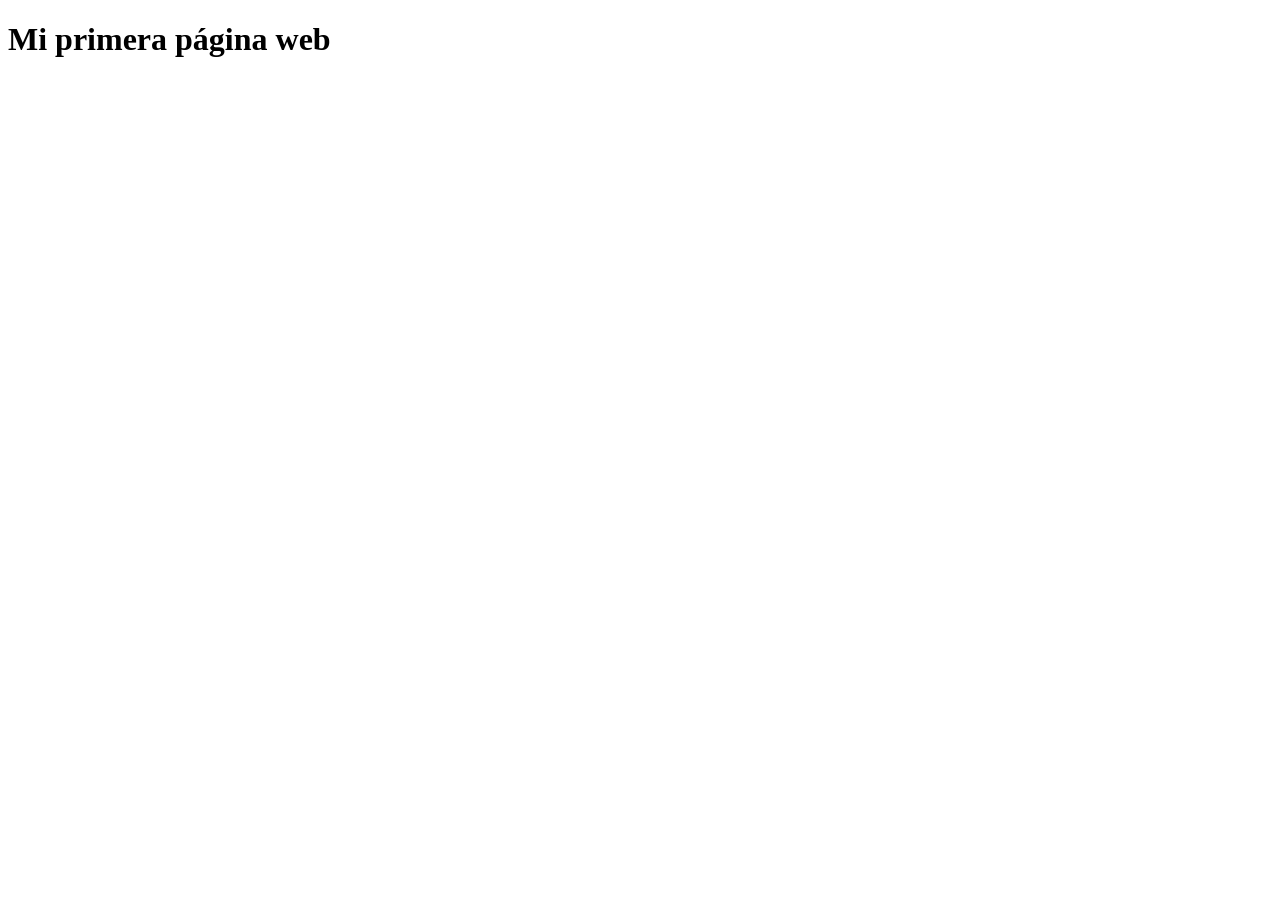
==== index.html @ 1a0007a4 "proyecto pagina web v1" ====
<!DOCTYPE html>
<html>
    <head>
        <meta charset="UTF-8">
        <meta name="viewport" content="width=device-width initial-scale=1.0">
        <title>HOLA WWW</title>
    </head>
    <body>
        <!--Aquí va el título de la página web-->
        <h1>Mi primera página web</h1>
    </body>
</html>
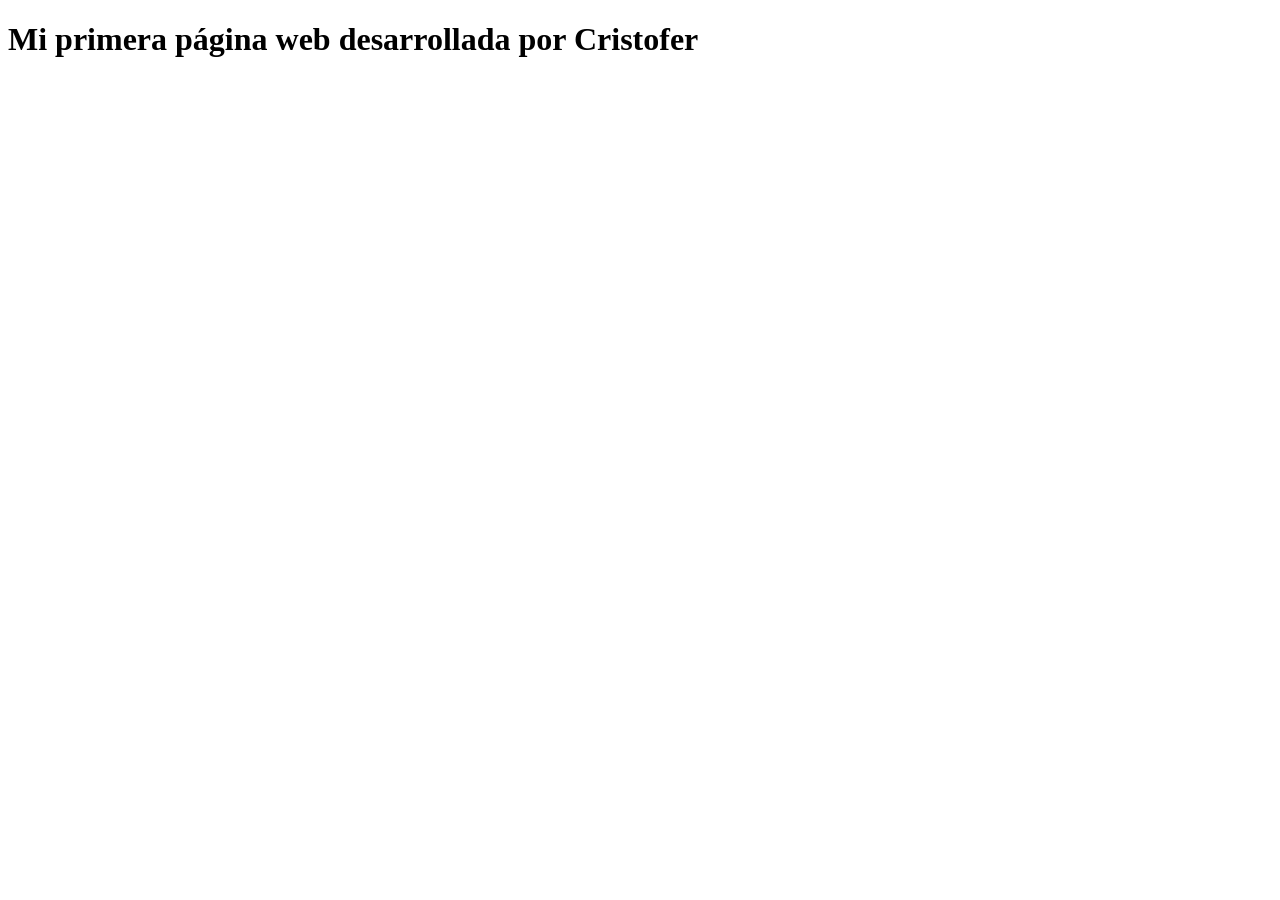
==== commit 224dddd7: "proyecto v2" ====
--- a/index.html
+++ b/index.html
@@ -7,6 +7,6 @@
     </head>
     <body>
         <!--Aquí va el título de la página web-->
-        <h1>Mi primera página web</h1>
+        <h1>Mi primera página web desarrollada por Cristofer</h1>
     </body>
 </html>
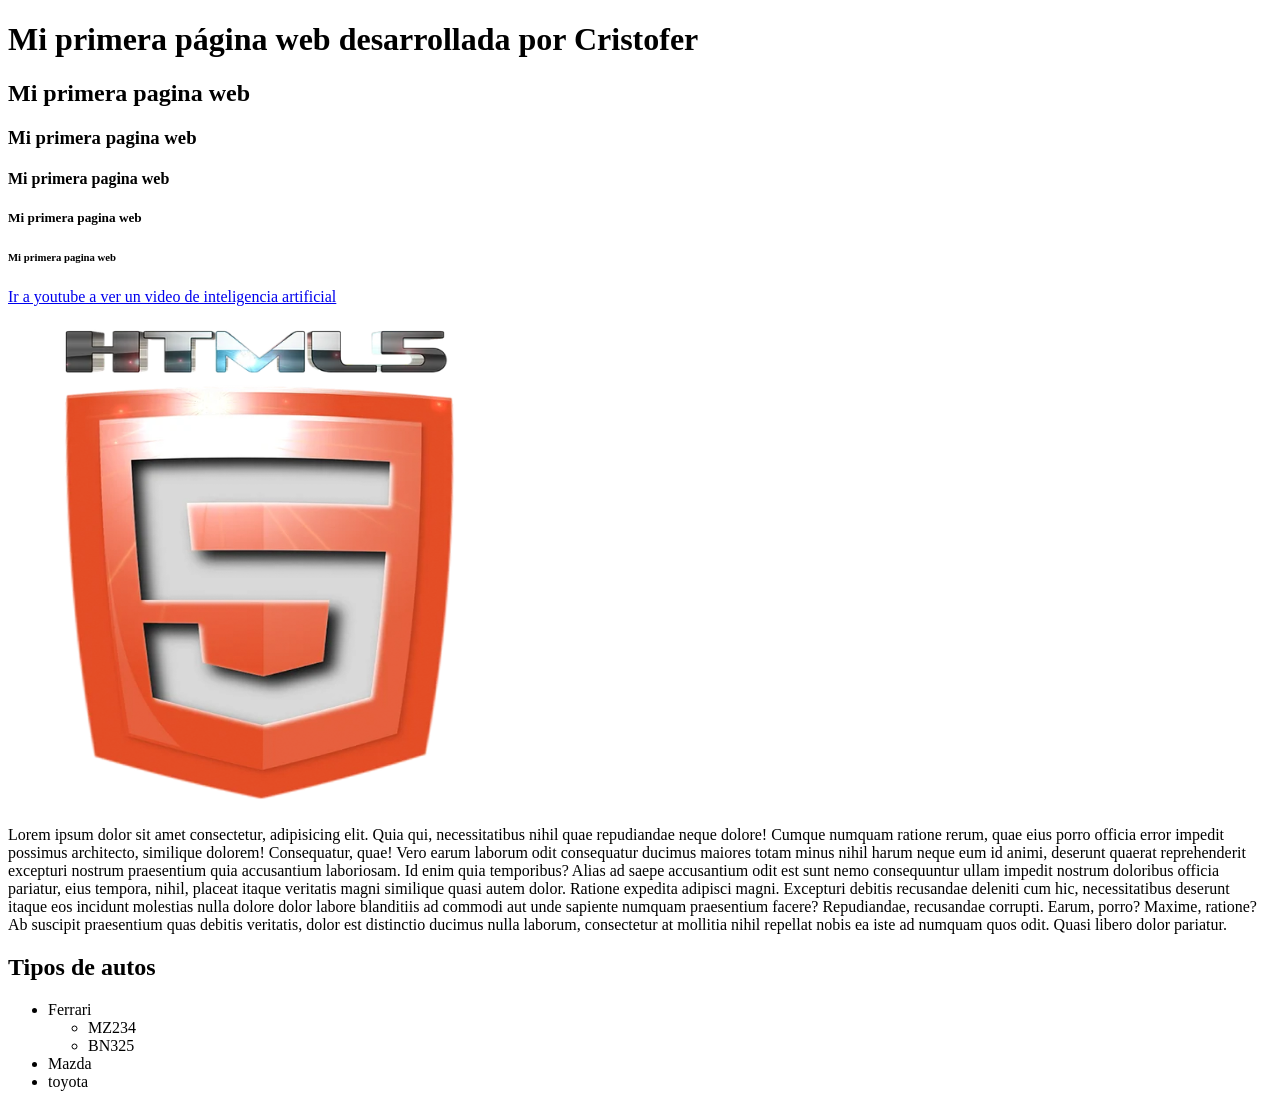
==== commit 257bad51: "Proyecto v3" ====
--- a/index.html
+++ b/index.html
@@ -7,6 +7,58 @@
     </head>
     <body>
         <!--Aquí va el título de la página web-->
+        <!--Etiquetas h-->
         <h1>Mi primera página web desarrollada por Cristofer</h1>
+        <h2>Mi primera pagina web</h2>
+        <h3>Mi primera pagina web</h3>
+        <h4>Mi primera pagina web</h4>
+        <h5>Mi primera pagina web</h5>
+        <h6>Mi primera pagina web</h6>
+        
+        <!--Contenedores
+        Son los espacios movibles donde se crea contenido html
+        section, div, article-->
+
+        <section>
+
+            <!--Un enlace a youtube 
+            Utilizamos la etiqueta a-ancle
+            Rutas absolutas: Es cuando queremos enlazarnos a recursos externos de mi proyecto
+            Rutas relativas: Es cuando quiero enlazarme a recurso dentro de mi proyecto-->
+
+
+            <a href="https://www.youtube.com/shorts/UOFEkU1GSR8" target="_blank">Ir a youtube a ver un video de inteligencia artificial</a>
+            <!--Etiqueta para salto de linea-->
+            <br>
+            <!--Enlace a una imagen mediante una ruta relativa-->
+            <img src="img/html5.png" alt="Logo de html5" width="500px" height="500px">
+            <!--Salto de linea-->
+            <br>
+            <!--Escribir un parrafo-->
+            <p>
+                Lorem ipsum dolor sit amet consectetur, adipisicing elit. Quia qui, necessitatibus nihil quae repudiandae neque dolore! Cumque numquam ratione rerum, quae eius porro officia error impedit possimus architecto, similique dolorem!
+                Consequatur, quae! Vero earum laborum odit consequatur ducimus maiores totam minus nihil harum neque eum id animi, deserunt quaerat reprehenderit excepturi nostrum praesentium quia accusantium laboriosam. Id enim quia temporibus?
+                Alias ad saepe accusantium odit est sunt nemo consequuntur ullam impedit nostrum doloribus officia pariatur, eius tempora, nihil, placeat itaque veritatis magni similique quasi autem dolor. Ratione expedita adipisci magni.
+                Excepturi debitis recusandae deleniti cum hic, necessitatibus deserunt itaque eos incidunt molestias nulla dolore dolor labore blanditiis ad commodi aut unde sapiente numquam praesentium facere? Repudiandae, recusandae corrupti. Earum, porro?
+                Maxime, ratione? Ab suscipit praesentium quas debitis veritatis, dolor est distinctio ducimus nulla laborum, consectetur at mollitia nihil repellat nobis ea iste ad numquam quos odit. Quasi libero dolor pariatur.
+            </p>
+
+        </section><!--Fin de section-->
+        <!--Contenedor de listas-->
+        <div>
+            <!--Dentro de html tenemos 2 tipos de listas
+            Listas ordenadas- tienen un gerarquico
+            Listas desordenadas- No tiene numeracion-->
+            <h2>Tipos de autos</h2>
+            <ul>
+                <li>Ferrari</li>
+                <ul>
+                    <li>MZ234</li>
+                    <li>BN325</li>
+                </ul>
+                <li>Mazda</li>
+                <li>toyota</li>
+            </ul>
+        </div>
     </body>
 </html>
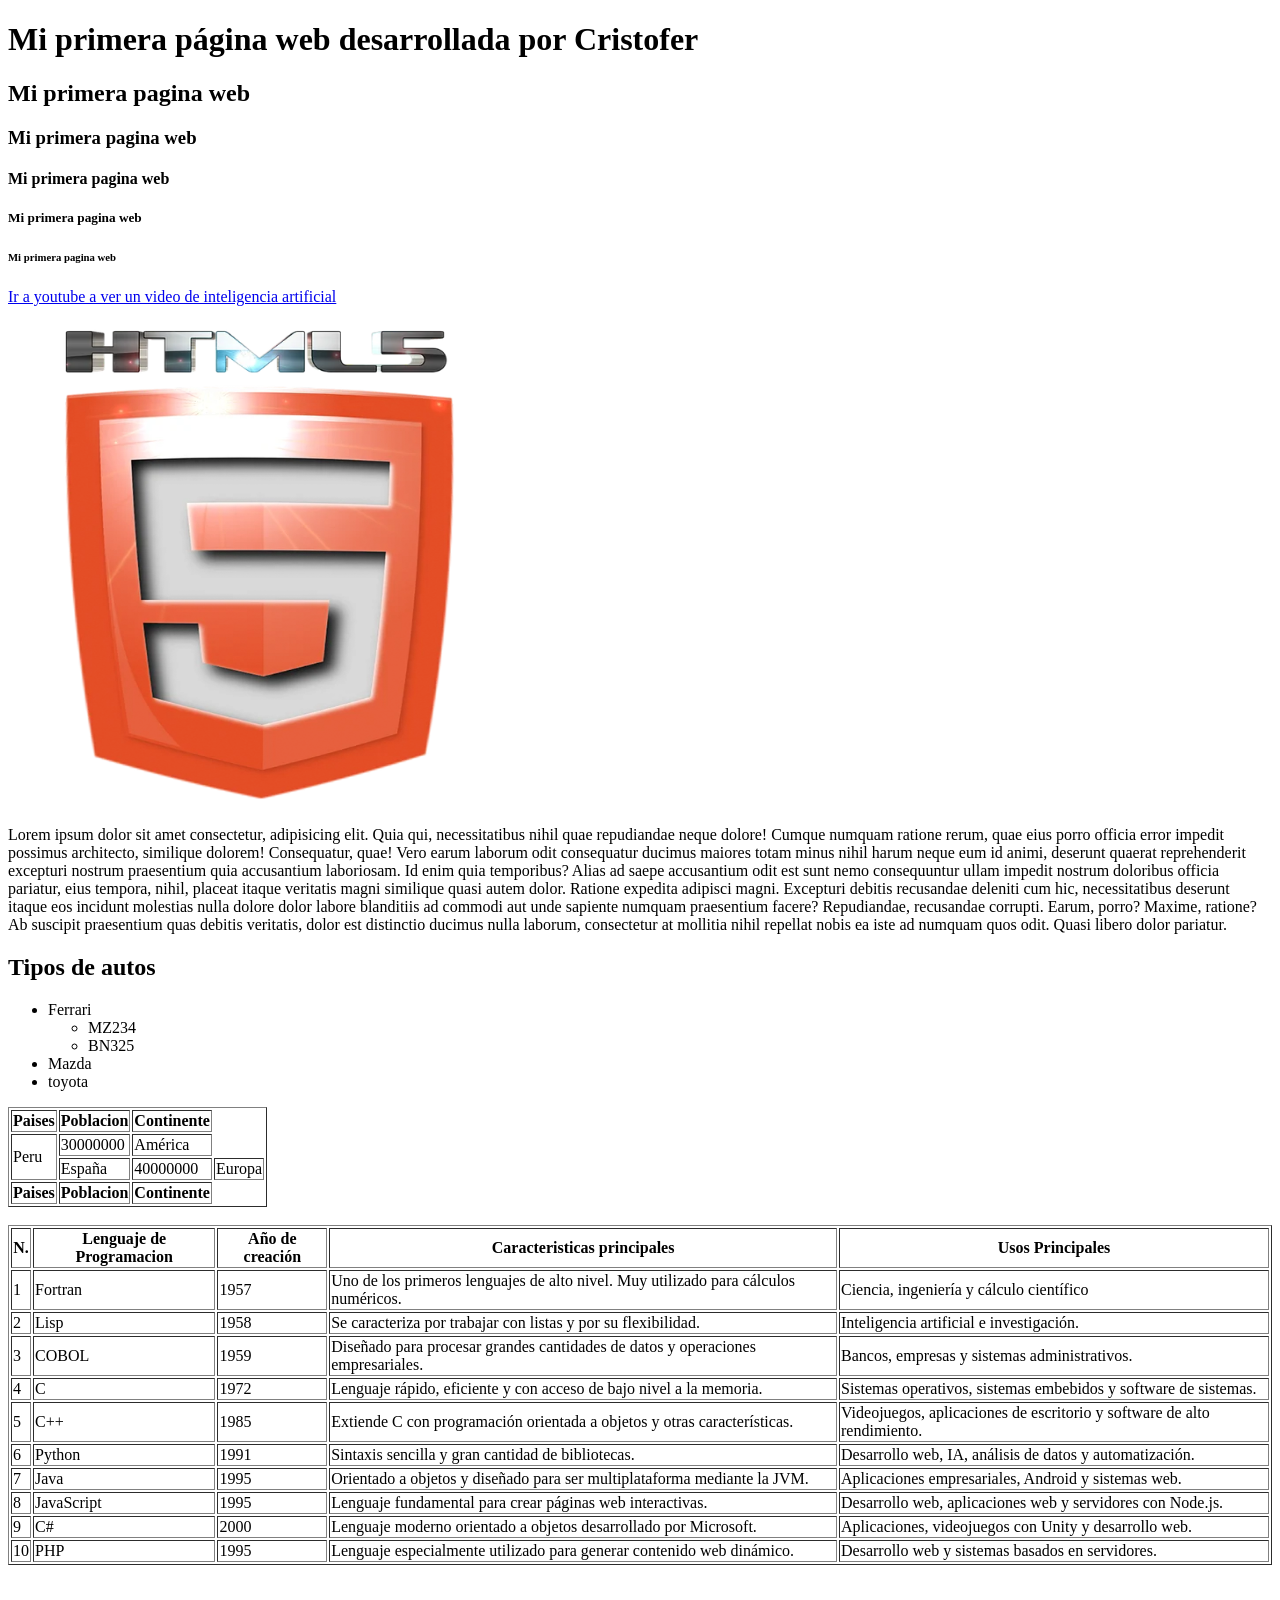
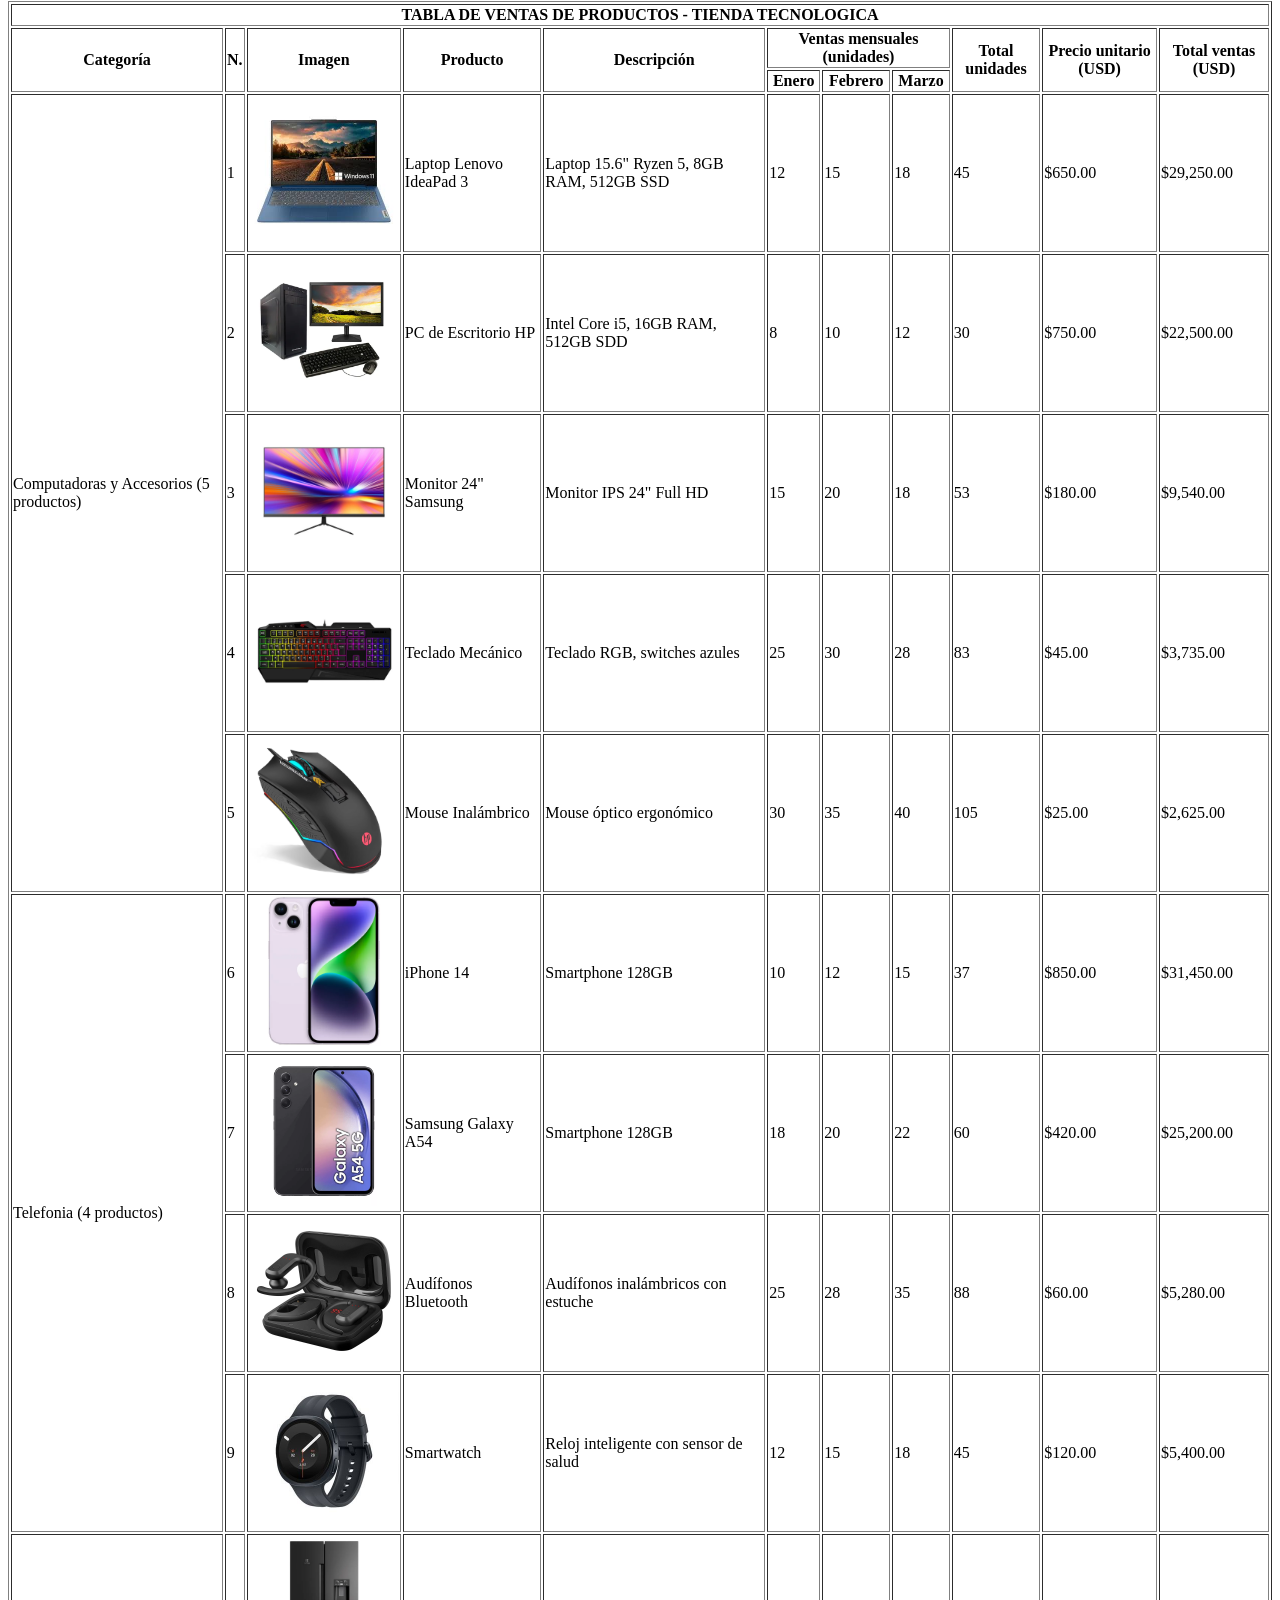
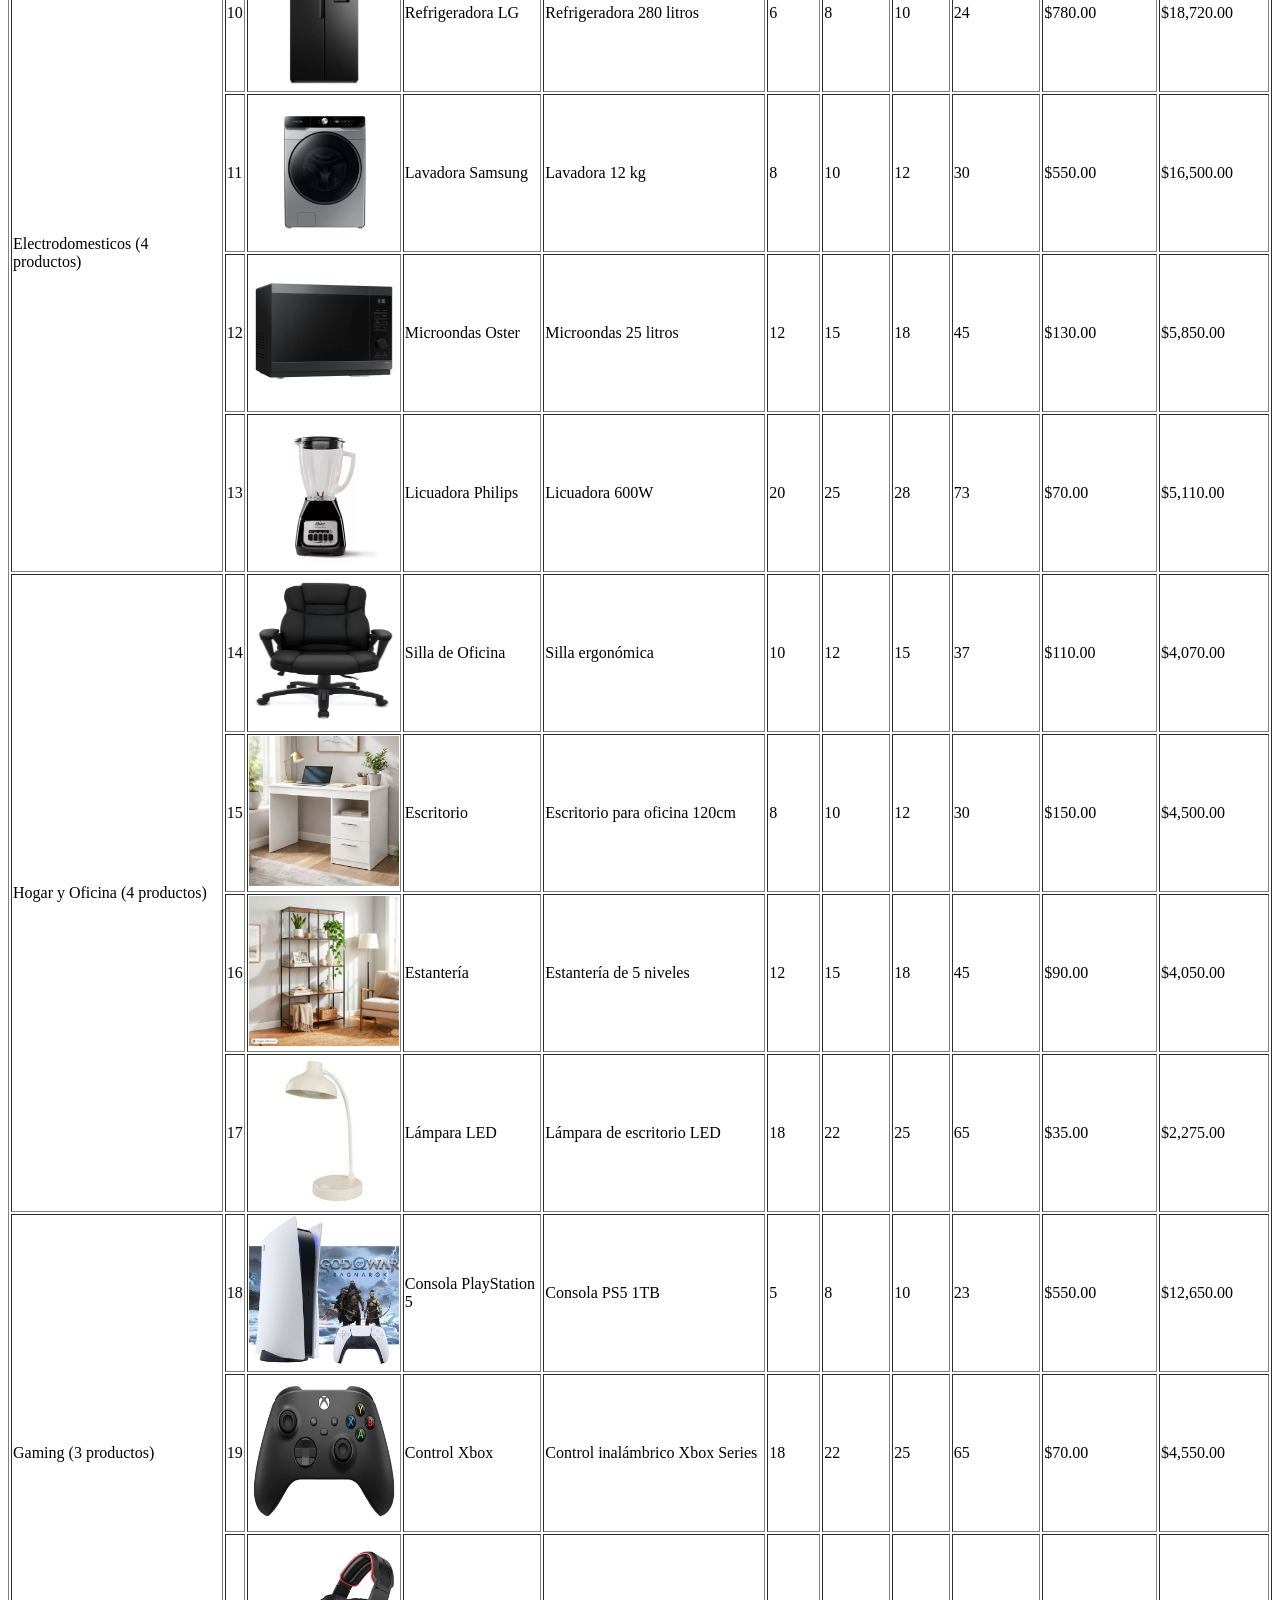
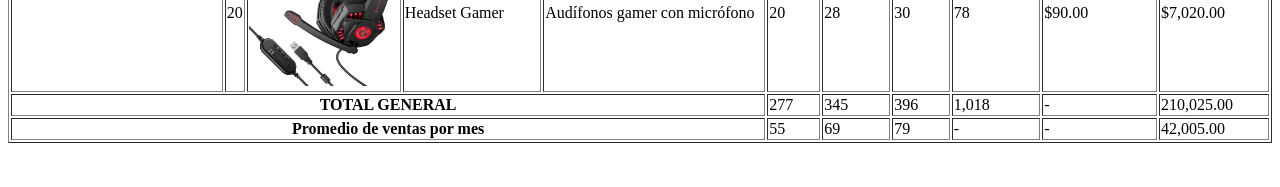
==== commit 185d5a9d: "Proyecto v4" ====
--- a/index.html
+++ b/index.html
@@ -60,5 +60,445 @@
                 <li>toyota</li>
             </ul>
         </div>
+        <!--Creamos una tabla-->
+
+        <section>
+            <div>
+                <table border="1px">
+                    <tr>
+                        <th>Paises</th>
+                        <th>Poblacion</th>
+                        <th>Continente</th>
+                    </tr>
+                    <tr>
+                        <!--rowspan="2" la union de dos filas-->
+                        <!--colspan="2" la union de dos columnas-->
+                        <td rowspan="2">Peru</td>
+                        <td>30000000</td>
+                        <td>América</td>
+                    </tr>
+                    <tr>
+                        <td>España</td>
+                        <td>40000000</td>
+                        <td>Europa</td>
+                    </tr>
+                    <tfoot>
+                            <th>Paises</th>
+                            <th>Poblacion</th>
+                            <th>Continente</th>
+                    </tfoot>
+                </table>
+
+                <br>
+
+                <!--tabla de los 10 lenguajes de programacion-->
+                <table border="1px">
+                    <tr>
+                        <th>N.</th>
+                        <th>Lenguaje de Programacion</th>
+                        <th>Año de creación</th>
+                        <th>Caracteristicas principales</th>
+                        <th>Usos Principales</th>
+                    </tr>
+                    <tr>
+                        <td>1</td>
+                        <td>Fortran</td>
+                        <td>1957</td>
+                        <td>Uno de los primeros lenguajes de alto nivel. Muy utilizado para cálculos numéricos.</td>
+                        <td>Ciencia, ingeniería y cálculo científico</td>
+                    </tr>
+                    <tr>
+                        <td>2</td>
+                        <td>Lisp</td>
+                        <td>1958</td>
+                        <td>Se caracteriza por trabajar con listas y por su flexibilidad.</td>
+                        <td>Inteligencia artificial e investigación.</td>
+                    </tr>
+
+                    <tr>
+                        <td>3</td>
+                        <td>COBOL</td>
+                        <td>1959</td>
+                        <td>Diseñado para procesar grandes cantidades de datos y operaciones empresariales.</td>
+                        <td>Bancos, empresas y sistemas administrativos.</td>
+                    </tr>
+
+                    <tr>
+                        <td>4</td>
+                        <td>C</td>
+                        <td>1972</td>
+                        <td>Lenguaje rápido, eficiente y con acceso de bajo nivel a la memoria.</td>
+                        <td>Sistemas operativos, sistemas embebidos y software de sistemas.</td>
+                    </tr>
+
+                    <tr>
+                        <td>5</td>
+                        <td>C++</td>
+                        <td>1985</td>
+                        <td>Extiende C con programación orientada a objetos y otras características.</td>
+                        <td>Videojuegos, aplicaciones de escritorio y software de alto rendimiento.</td>
+                    </tr>
+
+                    <tr>
+                        <td>6</td>
+                        <td>Python</td>
+                        <td>1991</td>
+                        <td>Sintaxis sencilla y gran cantidad de bibliotecas.</td>
+                        <td>Desarrollo web, IA, análisis de datos y automatización.</td>
+                    </tr>
+
+                    <tr>
+                        <td>7</td>
+                        <td>Java</td>
+                        <td>1995</td>
+                        <td>Orientado a objetos y diseñado para ser multiplataforma mediante la JVM.</td>
+                        <td>Aplicaciones empresariales, Android y sistemas web.</td>
+                    </tr>
+
+                    <tr>
+                        <td>8</td>
+                        <td>JavaScript</td>
+                        <td>1995</td>
+                        <td>Lenguaje fundamental para crear páginas web interactivas.</td>
+                        <td>Desarrollo web, aplicaciones web y servidores con Node.js.</td>
+                    </tr>
+
+                    <tr>
+                        <td>9</td>
+                        <td>C#</td>
+                        <td>2000</td>
+                        <td>Lenguaje moderno orientado a objetos desarrollado por Microsoft.</td>
+                        <td>Aplicaciones, videojuegos con Unity y desarrollo web.</td>
+                    </tr>
+
+                    <tr>
+                        <td>10</td>
+                        <td>PHP</td>
+                        <td>1995</td>
+                        <td>Lenguaje especialmente utilizado para generar contenido web dinámico.</td>
+                        <td>Desarrollo web y sistemas basados en servidores.</td>
+                    </tr>
+                </table>
+            </div>
+        </section>
+
+        <br>
+        <br>
+
+        <section>
+            <div>
+              <table border="1px">
+                   <tr>
+                     <th colspan="11">TABLA DE VENTAS DE PRODUCTOS - TIENDA TECNOLOGICA</th>
+                   </tr>
+
+                   <tr>
+                     <th rowspan="2">Categoría</th>
+                     <th rowspan="2">N.</th>
+                     <th rowspan="2">Imagen</th>
+                     <th rowspan="2">Producto</th>
+                     <th rowspan="2">Descripción</th>
+                     <th colspan="3">Ventas mensuales (unidades)</th>
+                     <th rowspan="2">Total unidades</th>
+                     <th rowspan="2">Precio unitario (USD)</th>
+                     <th rowspan="2">Total ventas (USD)</th>
+                    </tr>
+
+                    <tr>
+                     <th>Enero</th>
+                     <th>Febrero</th>
+                     <th>Marzo</th>
+                    </tr>
+                    <tr>
+                        <td rowspan="5">Computadoras y Accesorios (5 productos)</td>
+                        <td>1</td>
+                        <td><img src="img/images.jpg" alt="Foto de laptop" width="150px" height="150px"></td>
+                        <td>Laptop Lenovo IdeaPad 3</td>
+                        <td>Laptop 15.6" Ryzen 5, 8GB RAM, 512GB SSD</td>
+                        <td>12</td>
+                        <td>15</td>
+                        <td>18</td>
+                        <td>45</td>
+                        <td>$650.00</td>
+                        <td>$29,250.00</td>  
+                    </tr>
+
+                    <tr>
+                        <td>2</td>
+                        <td><img src="img/Computador.jpg" alt="Foto de Computador" width="150px" height="150px"></td>
+                        <td>PC de Escritorio HP</td>
+                        <td>Intel Core i5, 16GB RAM, 512GB SDD</td>
+                        <td>8</td>
+                        <td>10</td>
+                        <td>12</td>
+                        <td>30</td>
+                        <td>$750.00</td>
+                        <td>$22,500.00</td>  
+                    </tr>
+                    
+                    <tr>
+                        <td>3</td>
+                        <td><img src="img/monitor.jpg" alt="Foto de Monitor" width="150px" height="150px"></td>
+                        <td>Monitor 24" Samsung</td>
+                        <td>Monitor IPS 24" Full HD</td>
+                        <td>15</td>
+                        <td>20</td>
+                        <td>18</td>
+                        <td>53</td>
+                        <td>$180.00</td>
+                        <td>$9,540.00</td>  
+                    </tr>
+
+                    <tr>
+                        <td>4</td>
+                        <td><img src="img/teclado.jpg" alt="Foto de teclado" width="150px" height="150px"></td>
+                        <td>Teclado Mecánico</td>
+                        <td>Teclado RGB, switches azules</td>
+                        <td>25</td>
+                        <td>30</td>
+                        <td>28</td>
+                        <td>83</td>
+                        <td>$45.00</td>
+                        <td>$3,735.00</td>  
+                    </tr>
+
+                    <tr>
+                        <td>5</td>
+                        <td><img src="img/mouse.jpg" alt="Foto de mouse" width="150px" height="150px"></td>
+                        <td>Mouse Inalámbrico</td>
+                        <td>Mouse óptico ergonómico</td>
+                        <td>30</td>
+                        <td>35</td>
+                        <td>40</td>
+                        <td>105</td>
+                        <td>$25.00</td>
+                        <td>$2,625.00</td>  
+                    </tr>
+
+                    <tr>
+                        <td rowspan="4">Telefonia (4 productos)</td>
+                        <td>6</td>
+                        <td><img src="img/iPhone14.jpg" alt="Foto de iPhone14" width="150px" height="150px"></td>
+                        <td>iPhone 14</td>
+                        <td>Smartphone 128GB</td>
+                        <td>10</td>
+                        <td>12</td>
+                        <td>15</td>
+                        <td>37</td>
+                        <td>$850.00</td>
+                        <td>$31,450.00</td>  
+                    </tr>
+
+                    <tr>
+                        <td>7</td>
+                        <td><img src="img/SAMSUNGA54.jpg" alt="Foto de SAMSUNGA54" width="150px" height="150px"></td>
+                        <td>Samsung Galaxy A54</td>
+                        <td>Smartphone 128GB</td>
+                        <td>18</td>
+                        <td>20</td>
+                        <td>22</td>
+                        <td>60</td>
+                        <td>$420.00</td>
+                        <td>$25,200.00</td>  
+                    </tr>
+                    
+                    <tr>
+                        <td>8</td>
+                        <td><img src="img/audifonos.jpg" alt="Foto de audifonos" width="150px" height="150px"></td>
+                        <td>Audífonos Bluetooth</td>
+                        <td>Audífonos inalámbricos con estuche</td>
+                        <td>25</td>
+                        <td>28</td>
+                        <td>35</td>
+                        <td>88</td>
+                        <td>$60.00</td>
+                        <td>$5,280.00</td>  
+                    </tr>
+
+                    <tr>
+                        <td>9</td>
+                        <td><img src="img/smartwatch.jpg" alt="Foto de smartwatch" width="150px" height="150px"></td>
+                        <td>Smartwatch</td>
+                        <td>Reloj inteligente con sensor de salud</td>
+                        <td>12</td>
+                        <td>15</td>
+                        <td>18</td>
+                        <td>45</td>
+                        <td>$120.00</td>
+                        <td>$5,400.00</td>  
+                    </tr>
+
+                     <tr>
+                        <td rowspan="4">Electrodomesticos (4 productos)</td>
+                        <td>10</td>
+                        <td><img src="img/refrigeradora.jpg" alt="Foto de refrigeradora" width="150px" height="150px"></td>
+                        <td>Refrigeradora LG</td>
+                        <td>Refrigeradora 280 litros</td>
+                        <td>6</td>
+                        <td>8</td>
+                        <td>10</td>
+                        <td>24</td>
+                        <td>$780.00</td>
+                        <td>$18,720.00</td>  
+                    </tr>
+
+                    <tr>
+                        <td>11</td>
+                        <td><img src="img/lavadora.jpg" alt="Foto de lavadora" width="150px" height="150px"></td>
+                        <td>Lavadora Samsung</td>
+                        <td>Lavadora 12 kg</td>
+                        <td>8</td>
+                        <td>10</td>
+                        <td>12</td>
+                        <td>30</td>
+                        <td>$550.00</td>
+                        <td>$16,500.00</td>  
+                    </tr>
+                    
+                    <tr>
+                        <td>12</td>
+                        <td><img src="img/microondas.jpg" alt="Foto de microondas" width="150px" height="150px"></td>
+                        <td>Microondas Oster</td>
+                        <td>Microondas 25 litros</td>
+                        <td>12</td>
+                        <td>15</td>
+                        <td>18</td>
+                        <td>45</td>
+                        <td>$130.00</td>
+                        <td>$5,850.00</td>  
+                    </tr>
+
+                    <tr>
+                        <td>13</td>
+                        <td><img src="img/licuadora.jpg" alt="Foto de licuadora" width="150px" height="150px"></td>
+                        <td>Licuadora Philips</td>
+                        <td>Licuadora 600W</td>
+                        <td>20</td>
+                        <td>25</td>
+                        <td>28</td>
+                        <td>73</td>
+                        <td>$70.00</td>
+                        <td>$5,110.00</td>  
+                    </tr>
+
+                    <tr>
+                        <td rowspan="4">Hogar y Oficina (4 productos)</td>
+                        <td>14</td>
+                        <td><img src="img/silla de oficina.jpg" alt="Foto de silla de oficina" width="150px" height="150px"></td>
+                        <td>Silla de Oficina</td>
+                        <td>Silla ergonómica</td>
+                        <td>10</td>
+                        <td>12</td>
+                        <td>15</td>
+                        <td>37</td>
+                        <td>$110.00</td>
+                        <td>$4,070.00</td>  
+                    </tr>
+
+                    <tr>
+                        <td>15</td>
+                        <td><img src="img/escritorio.jpg" alt="Foto de escritorio" width="150px" height="150px"></td>
+                        <td>Escritorio</td>
+                        <td>Escritorio para oficina 120cm</td>
+                        <td>8</td>
+                        <td>10</td>
+                        <td>12</td>
+                        <td>30</td>
+                        <td>$150.00</td>
+                        <td>$4,500.00</td>  
+                    </tr>
+                    
+                    <tr>
+                        <td>16</td>
+                        <td><img src="img/estanteria.jpg" alt="Foto de estanteria" width="150px" height="150px"></td>
+                        <td>Estantería</td>
+                        <td>Estantería de 5 niveles</td>
+                        <td>12</td>
+                        <td>15</td>
+                        <td>18</td>
+                        <td>45</td>
+                        <td>$90.00</td>
+                        <td>$4,050.00</td>  
+                    </tr>
+
+                    <tr>
+                        <td>17</td>
+                        <td><img src="img/lampara led.jpg" alt="Foto de lampara" width="150px" height="150px"></td>
+                        <td>Lámpara LED</td>
+                        <td>Lámpara de escritorio LED</td>
+                        <td>18</td>
+                        <td>22</td>
+                        <td>25</td>
+                        <td>65</td>
+                        <td>$35.00</td>
+                        <td>$2,275.00</td>  
+                    </tr>
+
+                    <tr>
+                        <td rowspan="3">Gaming (3 productos)</td>
+                        <td>18</td>
+                        <td><img src="img/play5.jpg" alt="Foto de play 5" width="150px" height="150px"></td>
+                        <td>Consola PlayStation 5</td>
+                        <td>Consola PS5 1TB</td>
+                        <td>5</td>
+                        <td>8</td>
+                        <td>10</td>
+                        <td>23</td>
+                        <td>$550.00</td>
+                        <td>$12,650.00</td>  
+                    </tr>
+
+                    <tr>
+                        <td>19</td>
+                        <td><img src="img/controlxbox.jpg" alt="Foto de controlxbox" width="150px" height="150px"></td>
+                        <td>Control Xbox</td>
+                        <td>Control inalámbrico Xbox Series</td>
+                        <td>18</td>
+                        <td>22</td>
+                        <td>25</td>
+                        <td>65</td>
+                        <td>$70.00</td>
+                        <td>$4,550.00</td>  
+                    </tr>
+                    
+                    <tr>
+                        <td>20</td>
+                        <td><img src="img/headsetgamer.jpg" alt="Foto de headsetgamer" width="150px" height="150px"></td>
+                        <td>Headset Gamer</td>
+                        <td>Audífonos gamer con micrófono</td>
+                        <td>20</td>
+                        <td>28</td>
+                        <td>30</td>
+                        <td>78</td>
+                        <td>$90.00</td>
+                        <td>$7,020.00</td>  
+                    </tr>
+
+                    <tr>
+                     <th colspan="5">TOTAL GENERAL</th>
+                     <td>277</td>
+                     <td>345</td>
+                     <td>396</td>
+                     <td>1,018</td>
+                     <td> - </td>
+                     <td>210,025.00</td>
+                   </tr>
+
+                    <tr>
+                     <th colspan="5">Promedio de ventas por mes</th>
+                     <td>55</td>
+                     <td>69</td>
+                     <td>79</td>
+                     <td>-</td>
+                     <td> - </td>
+                     <td>42,005.00</td>
+                   </tr>
+
+                </table>  
+            </div>
+        </section>
+
+        <br>
+        <br>
     </body>
 </html>
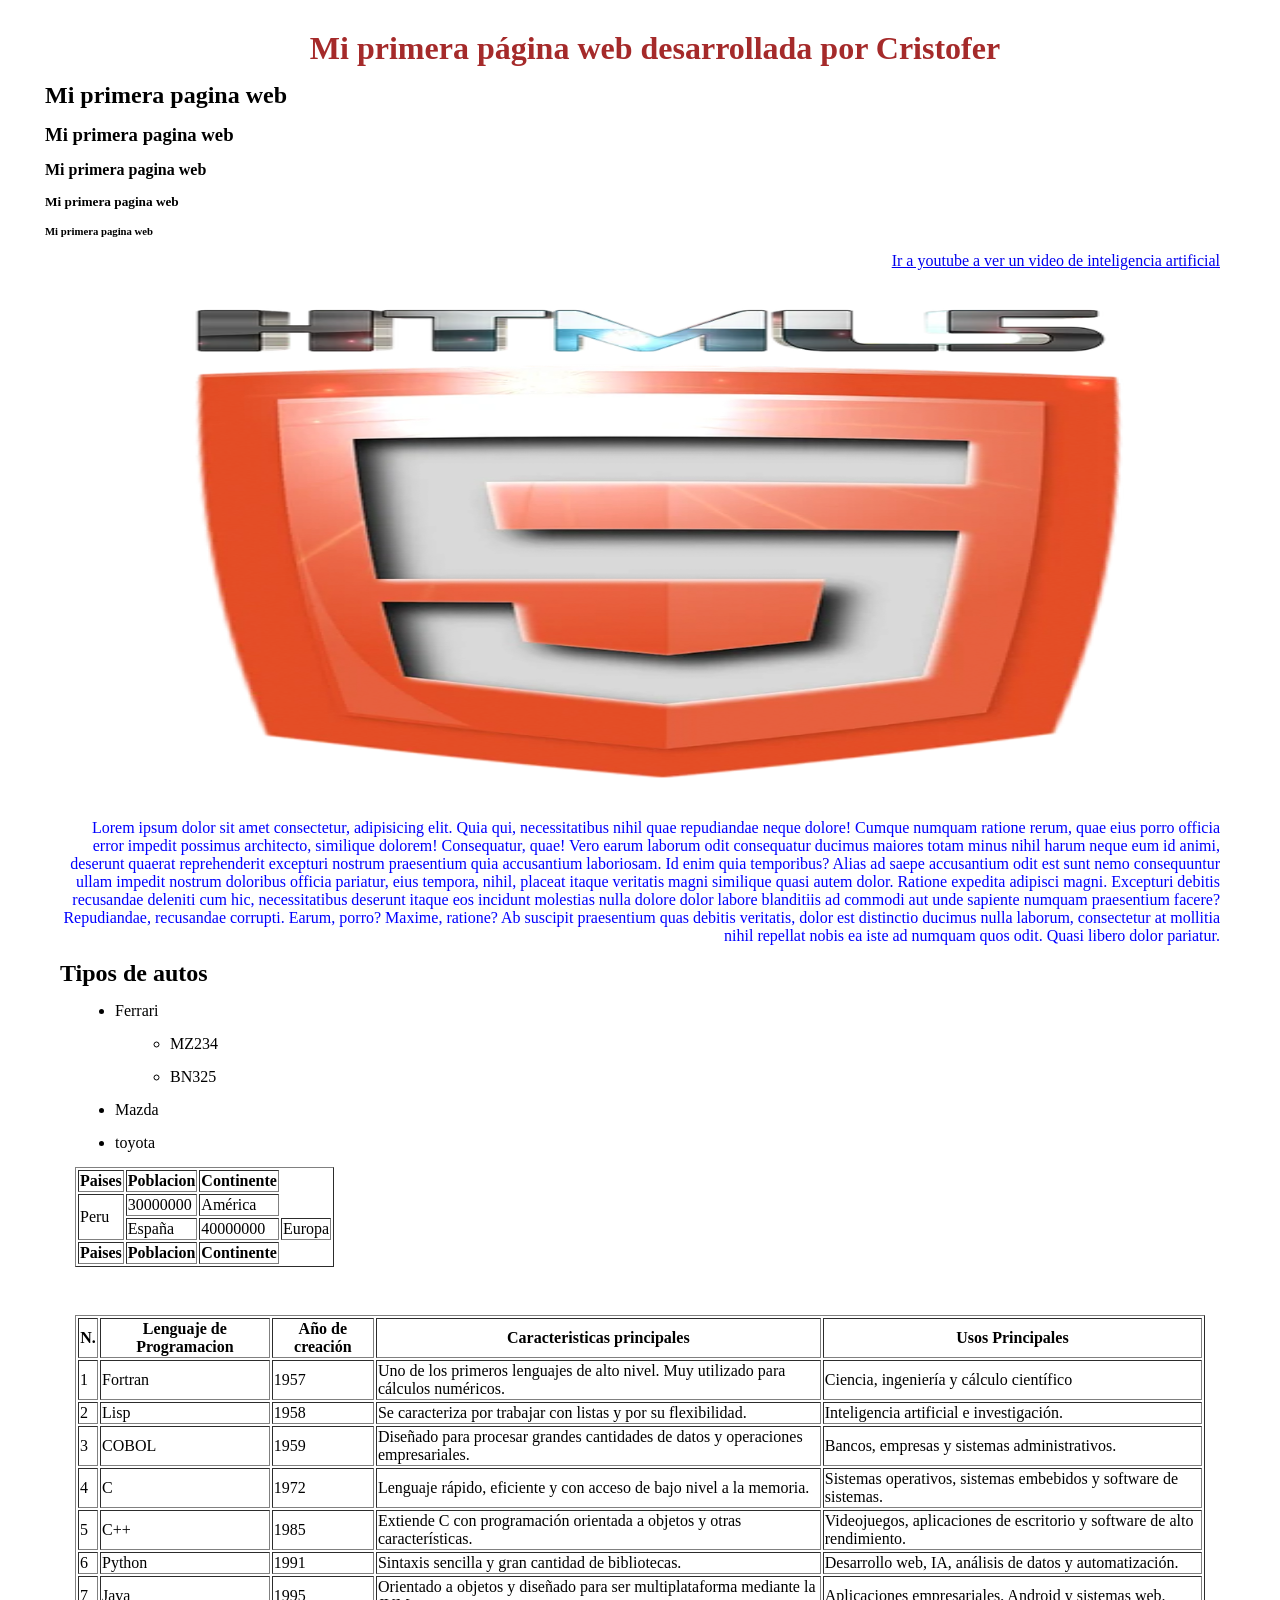
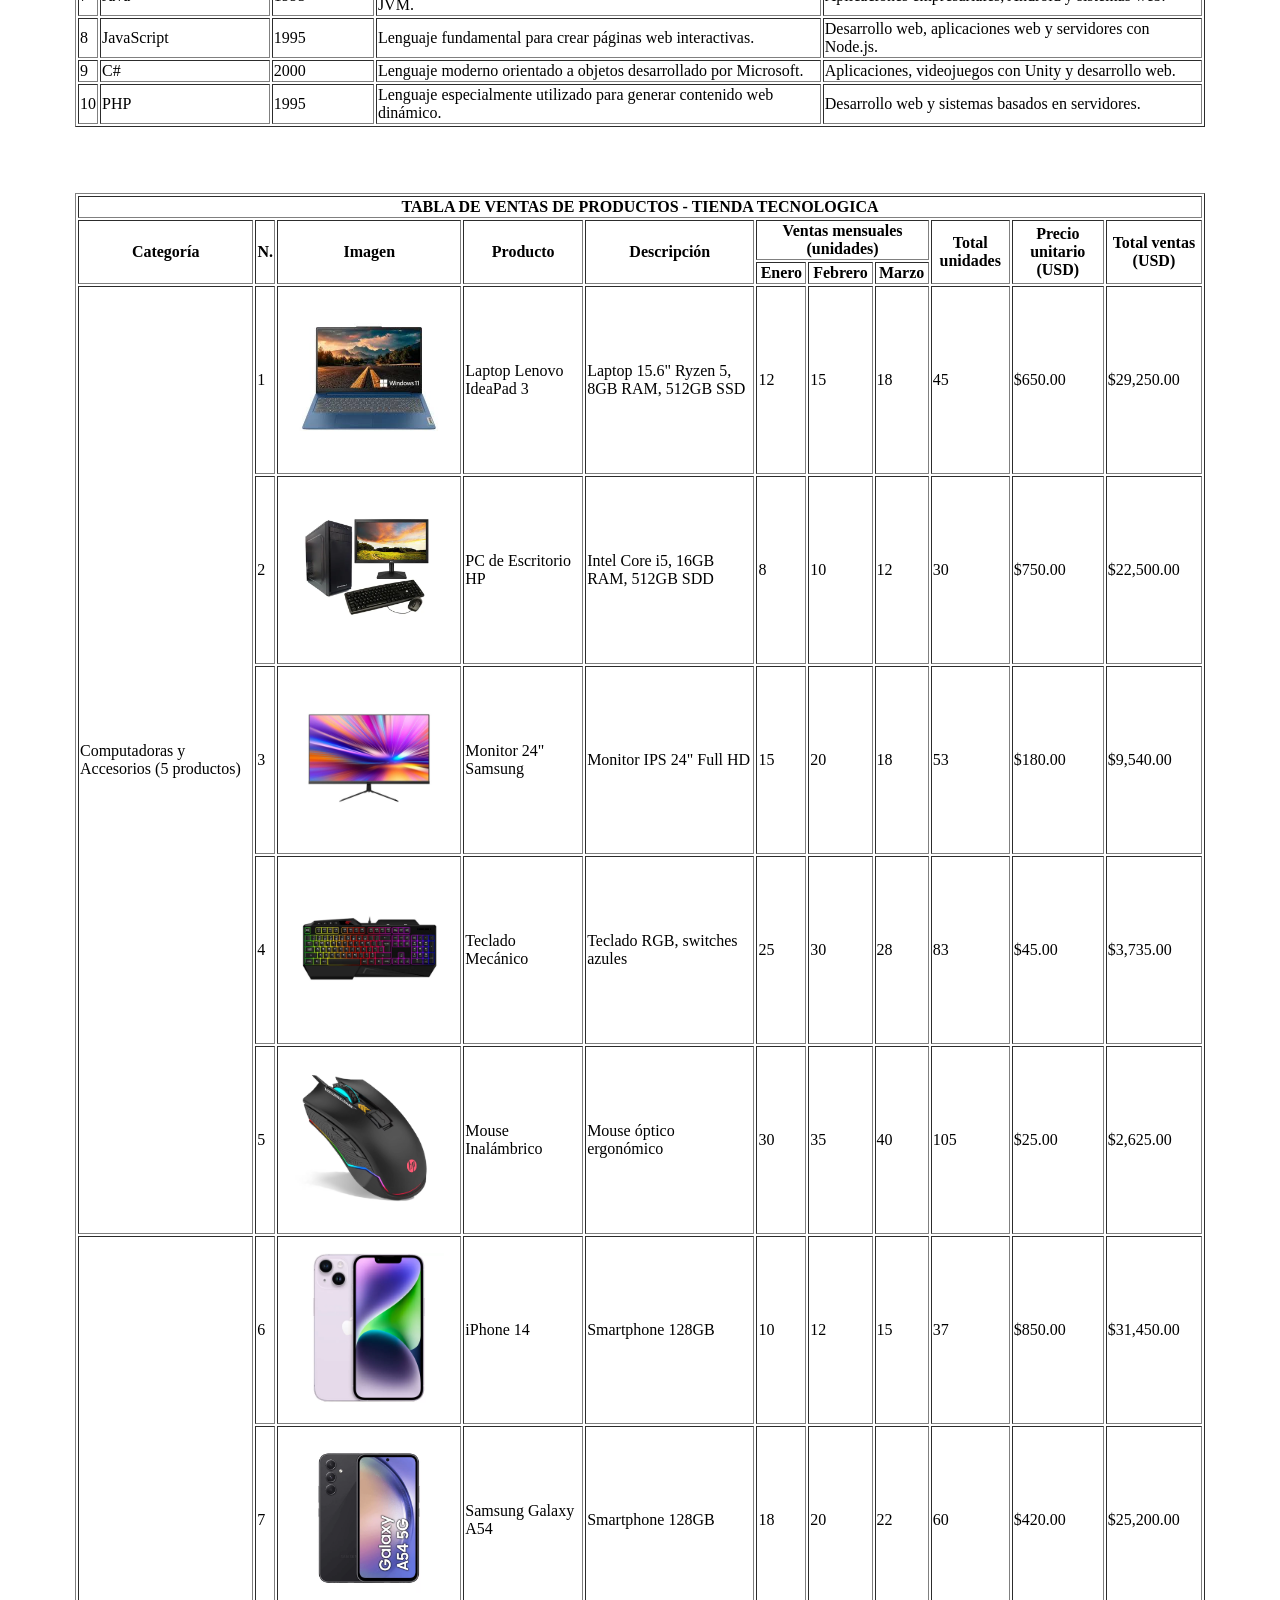
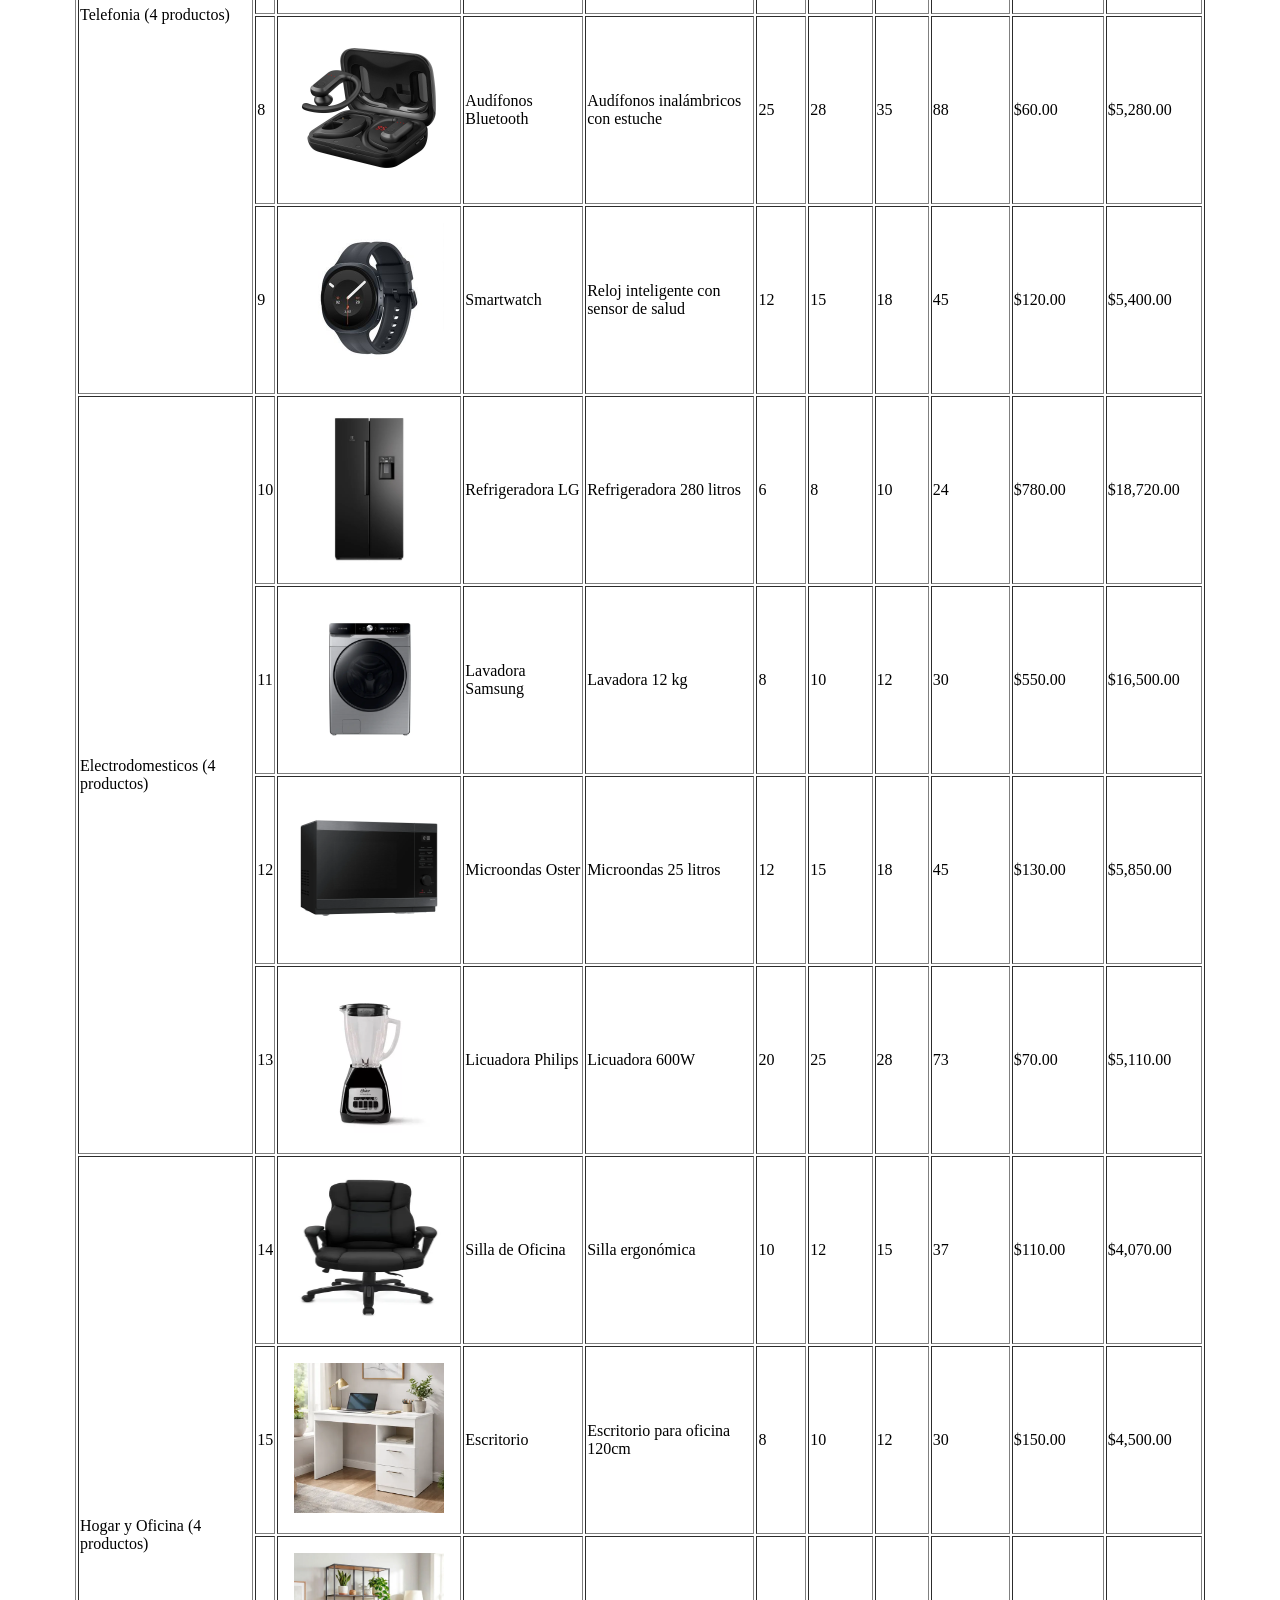
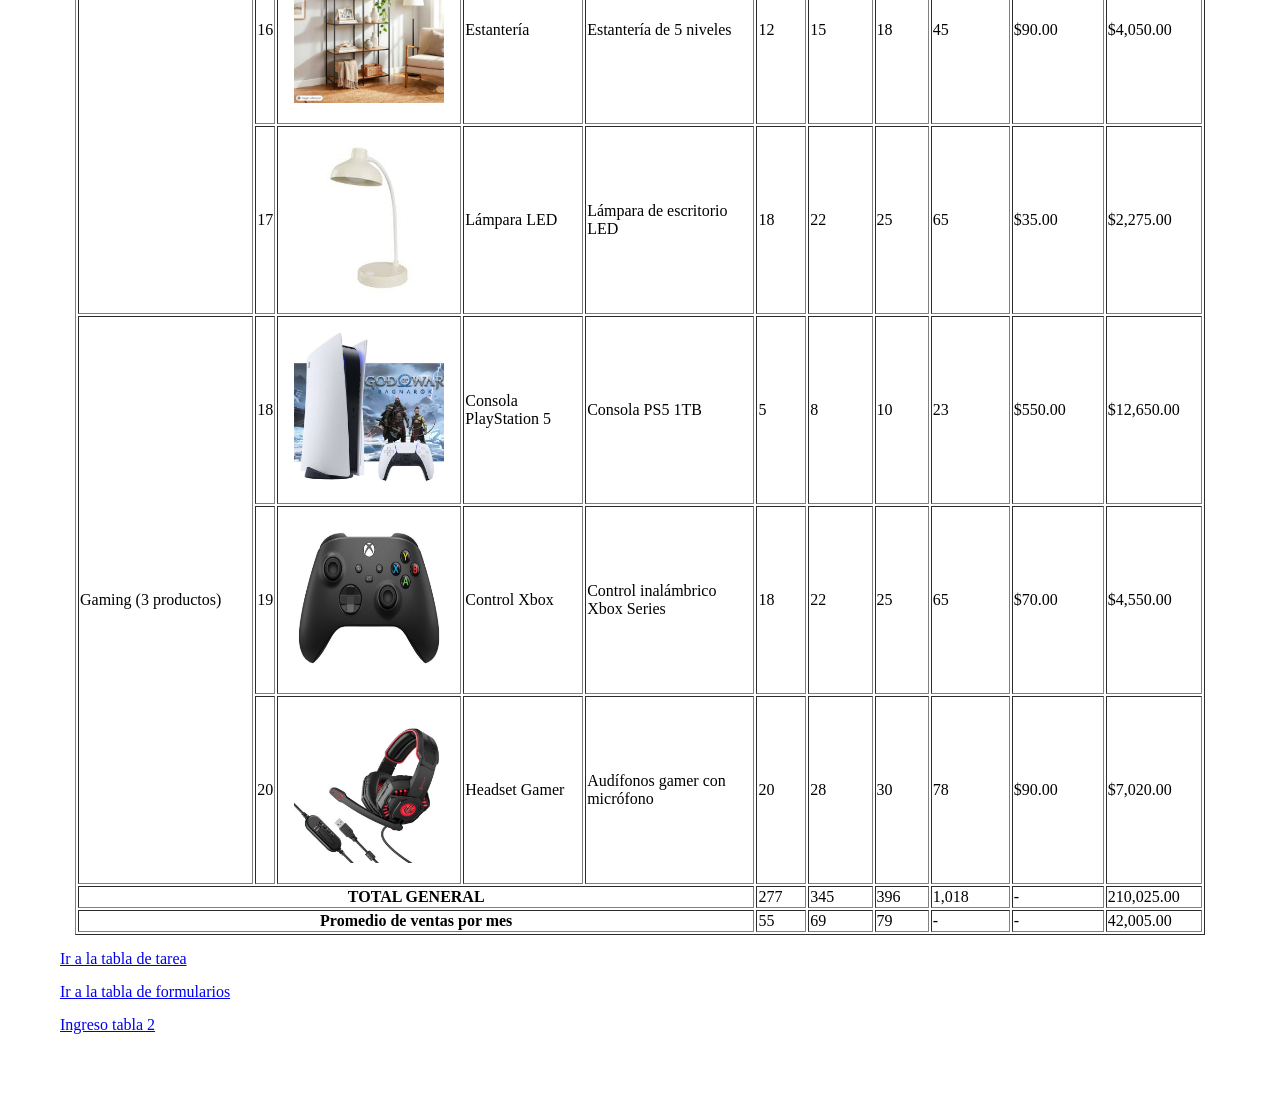
==== commit 5e79c9dc: "tarea v5" ====
--- a/index.html
+++ b/index.html
@@ -4,6 +4,23 @@
         <meta charset="UTF-8">
         <meta name="viewport" content="width=device-width initial-scale=1.0">
         <title>HOLA WWW</title>
+        <!-----Insertando estilos css
+        <style>
+            body {
+                background-color: #781313;
+            }
+            h1 {
+                background-color: aqua;
+                text-align: center;
+            }
+
+            a {
+                background-color: lightgreen;
+            }
+        </style>----->
+
+        <!--insertando estilos css archivo fuera de html-->
+        <link rel="stylesheet" href="estilos/estilos.css">
     </head>
     <body>
         <!--Aquí va el título de la página web-->
@@ -19,7 +36,7 @@
         Son los espacios movibles donde se crea contenido html
         section, div, article-->
 
-        <section>
+        <section class="container">
 
             <!--Un enlace a youtube 
             Utilizamos la etiqueta a-ancle
@@ -31,7 +48,7 @@
             <!--Etiqueta para salto de linea-->
             <br>
             <!--Enlace a una imagen mediante una ruta relativa-->
-            <img src="img/html5.png" alt="Logo de html5" width="500px" height="500px">
+            <img id="imagen" src="img/html5.png" alt="Logo de html5" width="500px" height="500px">
             <!--Salto de linea-->
             <br>
             <!--Escribir un parrafo-->
@@ -187,6 +204,7 @@
 
         <section>
             <div>
+                <!--tabla de ventas y productos utilizando colspan y rowspan, insertando links de imagenes dentro de mi dispositivo-->
               <table border="1px">
                    <tr>
                      <th colspan="11">TABLA DE VENTAS DE PRODUCTOS - TIENDA TECNOLOGICA</th>
@@ -497,6 +515,20 @@
                 </table>  
             </div>
         </section>
+        <!--Enlace a hoja de vida-->
+        <div>
+            <a href="tarea/tarea.html">Ir a la tabla de tarea</a>
+        </div>
+
+        <div>
+            <a href="vistas/formulario.html">Ir a la tabla de formularios</a>
+        </div>
+
+        <div>
+            <a href="tablas/tablas.html">Ingreso tabla 2</a>
+        </div>
+        
+       
 
         <br>
         <br>
--- a/estilos/estilos.css
+++ b/estilos/estilos.css
@@ -0,0 +1,31 @@
+/*Existe dos tipos de selectores
+globales:que se aplica a todo el documento
+etiqueta: que se aplica a la etiqueta correspondiente
+clase: se aplica al componente indicado que se invoca mediante su nombre, se utiliza las veces necesarias
+y el simbolo que se utiliza es el . 
+id: se aplica al componente indicado que se invoca mediante su nombre, se utiliza una sola vez y su simbolo es #
+*/
+
+/*-----------------------
+    selector global
+------------------------*/
+*{
+    margin: 15px;
+}
+
+h1{
+color: brown;
+text-align: center;
+width: 100%;
+}
+
+/*selector tipo clase*/
+.container{
+    color:blue;
+    text-align: right;
+}
+
+/*selector tipo id*/
+#imagen{
+    width: 100%;
+}
